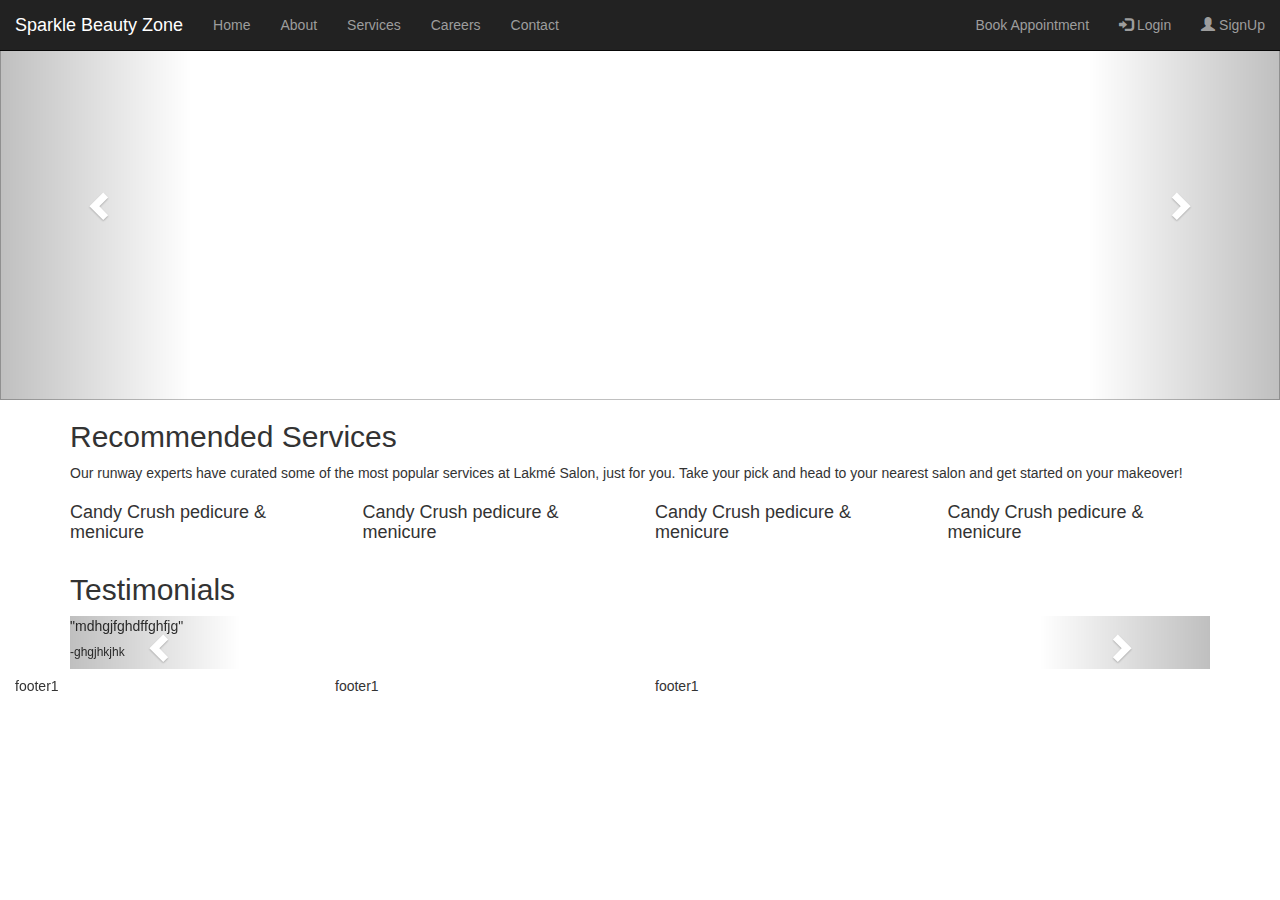
==== Salon/index.html @ af1387ef "added the basic design of homepage" ====
<html>
    <head>
        <title>Sparkel Beauty Zone</title>
        <link rel="stylesheet" href="https://maxcdn.bootstrapcdn.com/bootstrap/3.4.1/css/bootstrap.min.css">
        <script src="https://ajax.googleapis.com/ajax/libs/jquery/3.5.1/jquery.min.js"></script>
        <script src="https://maxcdn.bootstrapcdn.com/bootstrap/3.4.1/js/bootstrap.min.js"></script>
        <link rel="stylesheet" href="index.css"/>
    </head>
    <body>
        <header>
            <nav class="navbar navbar-inverse navbar-fixed-top">
                <div class="container-fluid">
                    <div class="navbar-header">
                        <button type="button" class="navbar-toggle"
                        data-toggle="collapse" data-target="#sal-Nav">
                            <span class="icon-bar"></span>
                            <span class="icon-bar"></span>
                            <span class="icon-bar"></span>
                        </button>
                        <a class="navbar-brand" href="#">
                            Sparkle Beauty Zone
                        </a>
                    </div>
                    <div class="collapse navbar-collapse" id="sal-Nav">
                        <ul class="nav navbar-nav">
                            <li><a href="#">Home</a></li>
                            <li><a href="#">About</a></li>
                            <li><a href="#">Services</a></li>
                            <li><a href="#">Careers</a></li>
                            <li><a href="#">Contact</a></li>
                        </ul>
                        <ul class="nav navbar-nav navbar-right">
                            <li><a href="#">Book Appointment</a></li>
                            <li><a href="#"><span class="glyphicon glyphicon-log-in"></span> Login</a></li>
                            <li><a href="#"><span class="glyphicon glyphicon-user"></span> SignUp</a></li>
                            
                        </ul>
                    </div>
                </div>
            </nav>
            <div id="sal-slider" class="carousel slide" data-ride="carousel">
                <ol class="carousel-indicators">
                    <li data-target="#sal-slider" data-slide-to="0" class="active"></li>
                    <li data-target="#sal-slider" data-slide-to="1"></li>
                    <li data-target="#sal-slider" data-slide-to="2"></li>
                </ol>
                <div class="carousel-inner">
                    <div class="item active" >
                        <img src="https://i.ibb.co/hZj5173/engin-akyurt-g-m8-EDc4-X6-Q-unsplash.jpg" alt="slider-1">
                        <!-- <div class="carousel-caption">
                            <h2>Food</h2>
                        </div> -->
                    </div>
                    <div class="item">
                        <img src="https://i.ibb.co/zJg8kTH/teahub-io-fashion-wallpaper-hd-736214.jpg" alt="slider-2">
                    </div>
                    <div class="item">
                        <img src="https://i.ibb.co/xhNykKN/Wallpaperkiss-1212798.jpg" alt="slider-3">
                    </div>
                </div>

                <a class="left carousel-control" href="#sal-slider" data-slide="prev">
                    <span class="glyphicon glyphicon-chevron-left"></span>
                </a>
                <a class="right carousel-control" href="#sal-slider" data-slide="next">
                    <span class="glyphicon glyphicon-chevron-right"></span>
                </a>
            </div>
        </header>
        <div class="container">
            <h2>Recommended Services</h2>
            <p>Our runway experts have curated some of the most popular services at Lakmé Salon,
            just for you. Take your pick and head to your nearest salon and get started on your makeover!</p>
            <div class="row">
                <div class="col-md-3">
                    <img src=""/>
                    <h4>Candy Crush pedicure & menicure</h4>
                </div>
                <div class="col-md-3">
                    <img src=""/>
                    <h4>Candy Crush pedicure & menicure</h4>
                </div>
                <div class="col-md-3">
                    <img src=""/>
                    <h4>Candy Crush pedicure & menicure</h4>
                </div>
                <div class="col-md-3">
                    <img src=""/>
                    <h4>Candy Crush pedicure & menicure</h4>
                </div>
            </div>
        </div>
        <div class="container">
            <h2>Testimonials</h2>
            <div id="sal-slider1" class="carousel slide" data-ride="carousel">
                <ol class="carousel-indicators">
                    <li data-target="#sal-slider1" data-slide-to="0" class="active"></li>
                    <li data-target="#sal-slider1" data-slide-to="1"></li>
                    <li data-target="#sal-slider1" data-slide-to="2"></li>
                </ol>
                <div class="carousel-inner">
                    <div class="item active" >
                        <p>"mdhgjfghdffghfjg"</p>
                        <h6>-ghgjhkjhk</h6>
                        <!-- <div class="carousel-caption">
                            <h2>Food</h2>
                        </div> -->
                    </div>
                    <div class="item">
                        <p>"mdhgjfghdffghfjg"</p>
                        <h6>-ghgjhkjhk</h6>
                    </div>
                    <div class="item">
                        <p>"mdhgjfghdffghfjg"</p>
                        <h6>-ghgjhkjhk</h6>
                    </div>
                </div>
    
                <a class="left carousel-control" href="#sal-slider" data-slide="prev">
                    <span class="glyphicon glyphicon-chevron-left"></span>
                </a>
                <a class="right carousel-control" href="#sal-slider" data-slide="next">
                    <span class="glyphicon glyphicon-chevron-right"></span>
                </a>
            </div>
        </div>
       
        <footer>
            <div class="container-fluid">
                <div class="row">
                    <div class="col-md-3">
                        <h5>footer1</h5>
                    </div>
                    <div class="col-md-3">
                        <h5>footer1</h5>     
                    </div>
                    <div class="col-md-3">
                        <h5>footer1</h5> 
                    </div>
                </div>
            </div>
        </footer>
    </body>
</html>
---- Salon/index.css ----
.item > img {
    height: 400px !important;
    width:100%
}
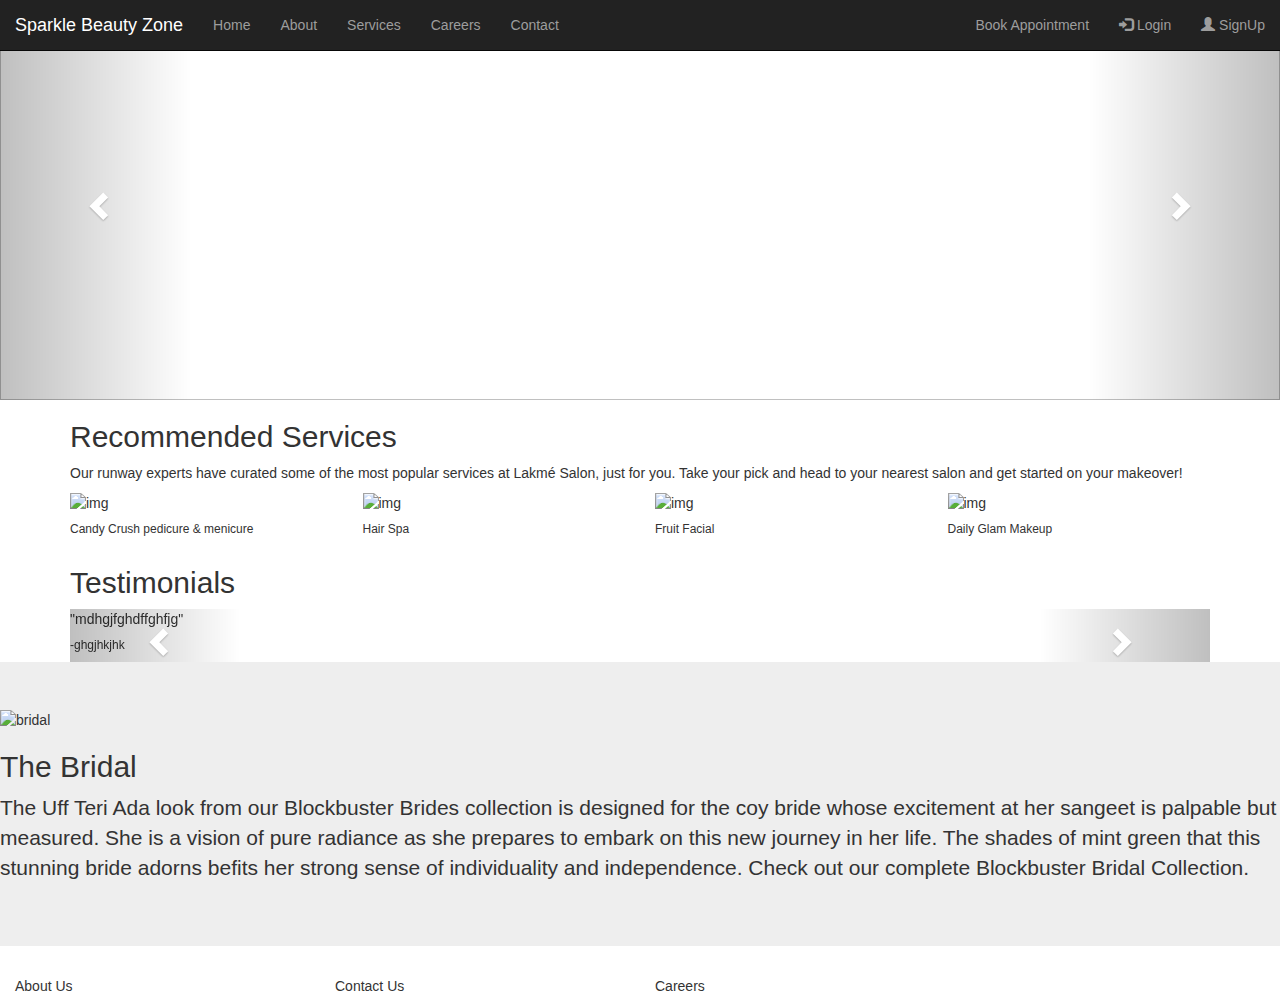
==== commit 1d3ff5dd: "added the bridal look container" ====
--- a/Salon/index.html
+++ b/Salon/index.html
@@ -67,55 +67,55 @@
                 </a>
             </div>
         </header>
-        <div class="container">
+        <div class="r-services">
+          <div class="container">
             <h2>Recommended Services</h2>
             <p>Our runway experts have curated some of the most popular services at Lakmé Salon,
             just for you. Take your pick and head to your nearest salon and get started on your makeover!</p>
             <div class="row">
                 <div class="col-md-3">
-                    <img src=""/>
-                    <h4>Candy Crush pedicure & menicure</h4>
+                    <img src="https://i.ibb.co/WzwJF2c/img.jpg" alt="img">
+                    <span class="r-title"><h6>Candy Crush pedicure & menicure</h6></span>
                 </div>
                 <div class="col-md-3">
-                    <img src=""/>
-                    <h4>Candy Crush pedicure & menicure</h4>
+                    <img src="https://i.ibb.co/WzwJF2c/img.jpg" alt="img">
+                    <span class="r-title"><h6>Hair Spa</h6></span>
                 </div>
                 <div class="col-md-3">
-                    <img src=""/>
-                    <h4>Candy Crush pedicure & menicure</h4>
+                    <img src="https://i.ibb.co/WzwJF2c/img.jpg" alt="img">
+                    <span class="r-title"><h6>Fruit Facial</h6></span>
                 </div>
                 <div class="col-md-3">
-                    <img src=""/>
-                    <h4>Candy Crush pedicure & menicure</h4>
+                    <img src="https://i.ibb.co/WzwJF2c/img.jpg" alt="img">
+                    <span class="r-title"><h6>Daily Glam Makeup</h6></span>
                 </div>
             </div>
         </div>
-        <div class="container">
-            <h2>Testimonials</h2>
-            <div id="sal-slider1" class="carousel slide" data-ride="carousel">
-                <ol class="carousel-indicators">
+    </div>
+    <div class="container">
+        <h2>Testimonials</h2>
+        <div id="sal-slider1" class="carousel slide" data-ride="carousel">
+            <ol class="carousel-indicators">
                     <li data-target="#sal-slider1" data-slide-to="0" class="active"></li>
                     <li data-target="#sal-slider1" data-slide-to="1"></li>
                     <li data-target="#sal-slider1" data-slide-to="2"></li>
-                </ol>
-                <div class="carousel-inner">
-                    <div class="item active" >
+            </ol>
+            <div class="carousel-inner">
+                <div class="item active s-item" >
                         <p>"mdhgjfghdffghfjg"</p>
                         <h6>-ghgjhkjhk</h6>
                         <!-- <div class="carousel-caption">
                             <h2>Food</h2>
                         </div> -->
-                    </div>
-                    <div class="item">
+                 </div>
+                <div class="item s-item"">
                         <p>"mdhgjfghdffghfjg"</p>
                         <h6>-ghgjhkjhk</h6>
-                    </div>
-                    <div class="item">
+                </div>
+                <div class="item s-item"">
                         <p>"mdhgjfghdffghfjg"</p>
                         <h6>-ghgjhkjhk</h6>
-                    </div>
-                </div>
-    
+                 </div>
                 <a class="left carousel-control" href="#sal-slider" data-slide="prev">
                     <span class="glyphicon glyphicon-chevron-left"></span>
                 </a>
@@ -124,21 +124,30 @@
                 </a>
             </div>
         </div>
-       
-        <footer>
-            <div class="container-fluid">
-                <div class="row">
-                    <div class="col-md-3">
-                        <h5>footer1</h5>
-                    </div>
-                    <div class="col-md-3">
-                        <h5>footer1</h5>     
-                    </div>
-                    <div class="col-md-3">
-                        <h5>footer1</h5> 
-                    </div>
+    </div>
+    <div class="jumbotron b-info">
+        <img src="https://i.ibb.co/86nHqyh/bridal.jpg" alt="bridal">
+        <h2>The Bridal</h2>
+        <p>The Uff Teri Ada look from our Blockbuster Brides collection is designed for the coy bride whose excitement at her sangeet is palpable but measured. She is a vision of pure radiance as she prepares to embark on this new journey in her life. 
+
+            The shades of mint green that this stunning bride adorns befits her strong sense of individuality and independence.
+            
+            Check out our complete Blockbuster Bridal Collection. </p>
+    </div>
+    <footer class="footer">
+        <div class="container-fluid">
+            <div class="row">
+                <div class="col-md-3">
+                    About Us
+                </div>
+                <div class="col-md-3">
+                    Contact Us
+                </div>
+                <div class="col-md-3">
+                    Careers
                 </div>
             </div>
-        </footer>
+        </div> 
+    </footer>
     </body>
 </html>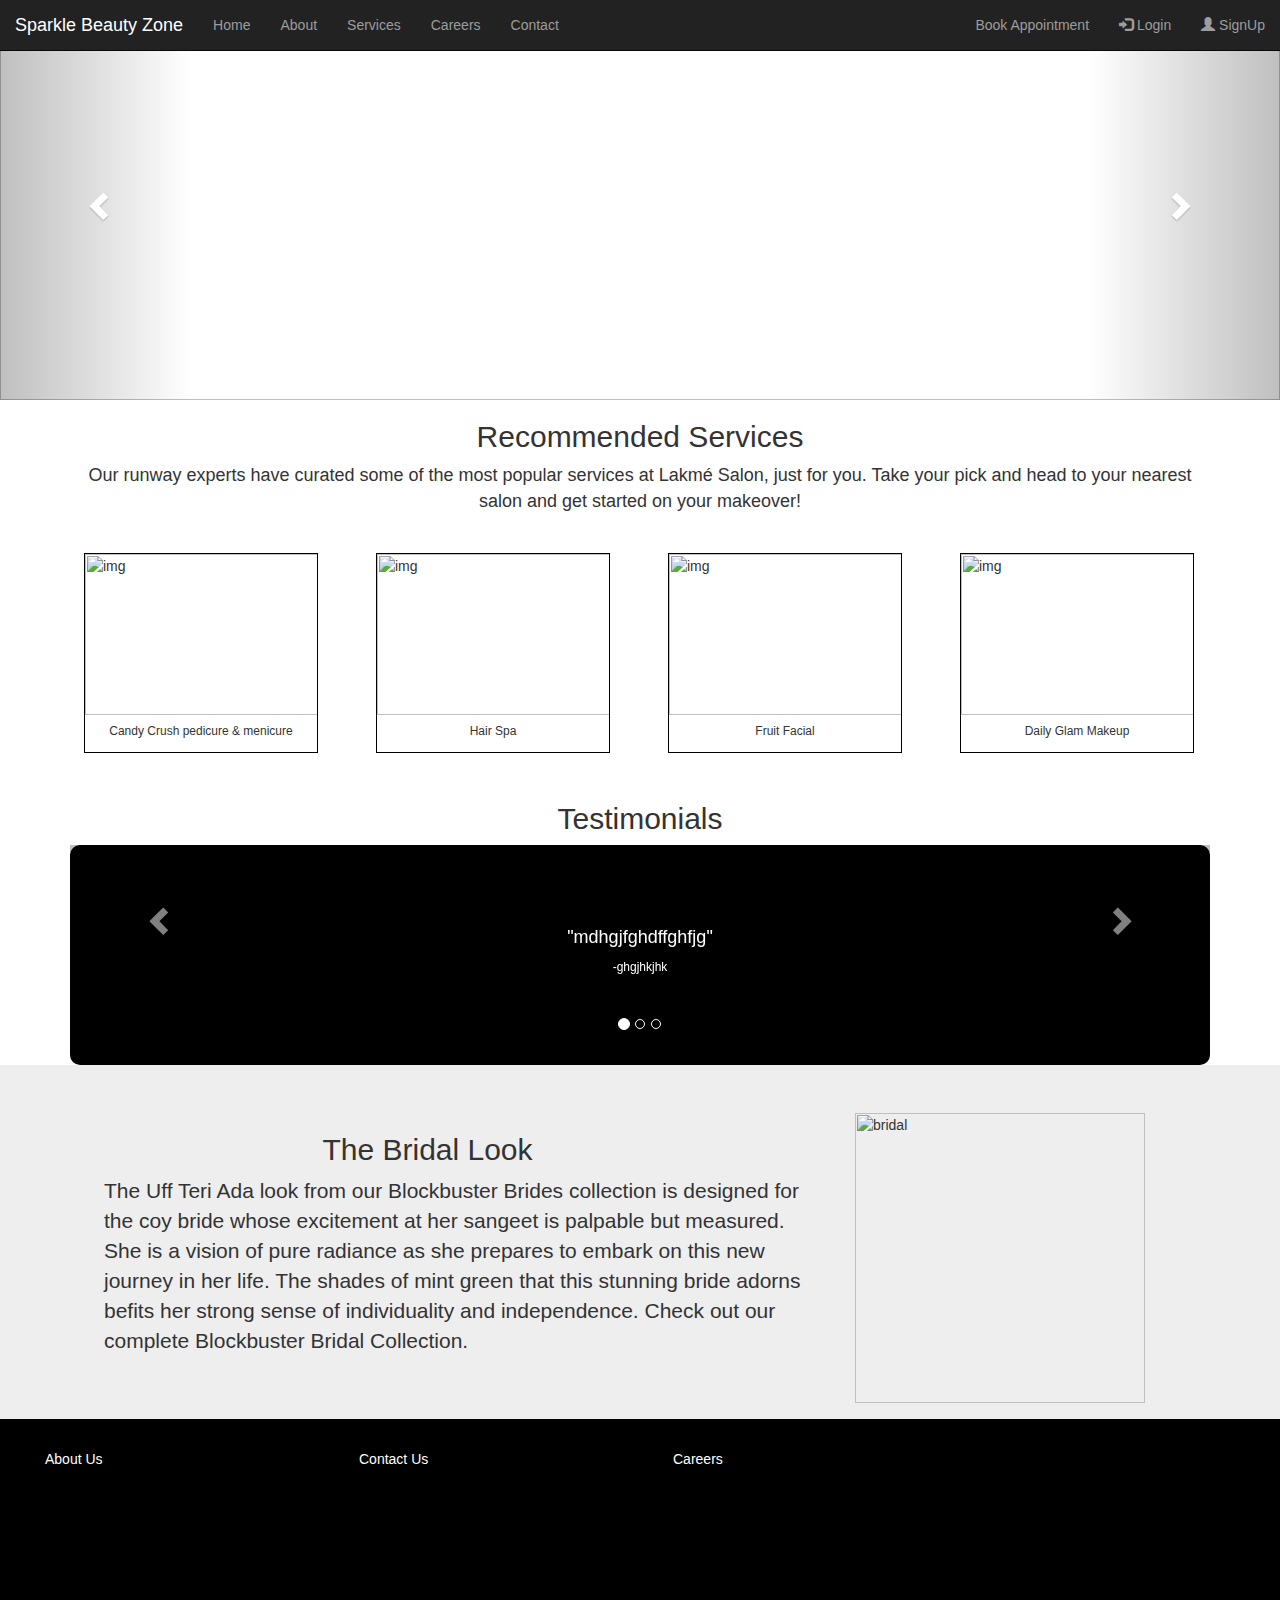
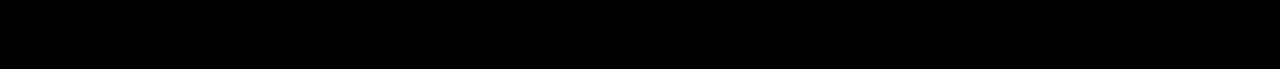
==== commit 6b958dcf: "updated" ====
--- a/Salon/index.html
+++ b/Salon/index.html
@@ -127,7 +127,7 @@
     </div>
     <div class="jumbotron b-info">
         <img src="https://i.ibb.co/86nHqyh/bridal.jpg" alt="bridal">
-        <h2>The Bridal</h2>
+        <h2>The Bridal Look</h2>
         <p>The Uff Teri Ada look from our Blockbuster Brides collection is designed for the coy bride whose excitement at her sangeet is palpable but measured. She is a vision of pure radiance as she prepares to embark on this new journey in her life. 
 
             The shades of mint green that this stunning bride adorns befits her strong sense of individuality and independence.
--- a/Salon/index.css
+++ b/Salon/index.css
@@ -1,4 +1,62 @@
+/* .navbar{
+    background-color: rgb(247, 195, 175);
+}
+.r-services{
+    background-color: rgb(242, 215, 190);
+} */
+
 .item > img {
     height: 400px !important;
     width:100%
-}+}
+
+h2{
+    text-align: center;      
+}
+p{
+    font-size: 18px;
+    text-align: center;  
+}
+h6{
+    text-align: center;
+}
+.col-md-3{
+    border:1px solid black;
+    width:20%;
+    height:200px;
+    margin:29px;
+}
+
+.col-md-3 > img{
+    width: 115%;
+    height: 161px;
+    margin-left: -15px;
+}
+#sal-slider1{
+    height:220px;
+    background-color: black;
+    color:white;
+    border-radius:10px;
+}
+.s-item{
+    margin-top: 80px;
+}
+.b-info > img{
+    height: 290px;
+    float: right;
+    margin-right:135px;
+}
+.b-info > p{
+    text-align: left;
+    margin-left:104px;
+    width: 55%;
+}
+.footer{
+    height:250px;
+    margin-top:-30px;
+    background-color:black;
+    color: white;
+}
+/* .r-title > h6{
+    text-align: center;
+} */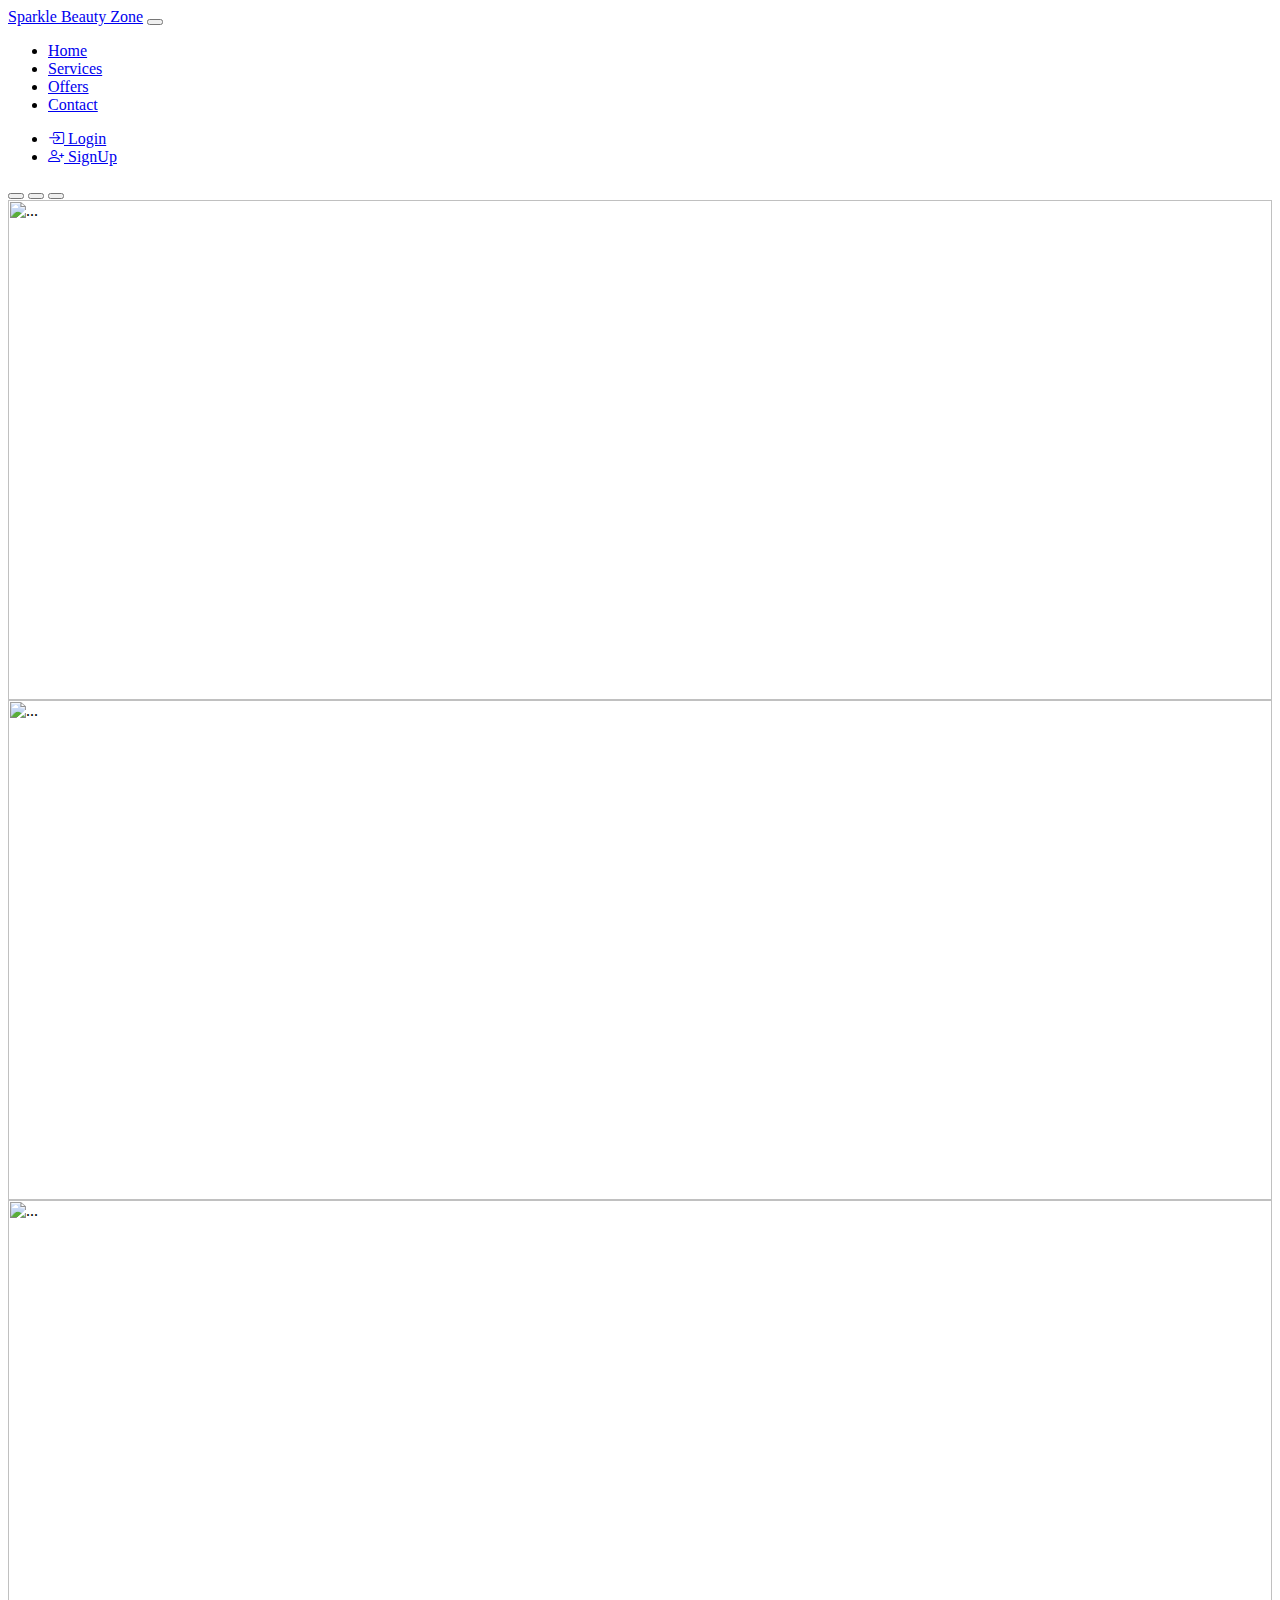
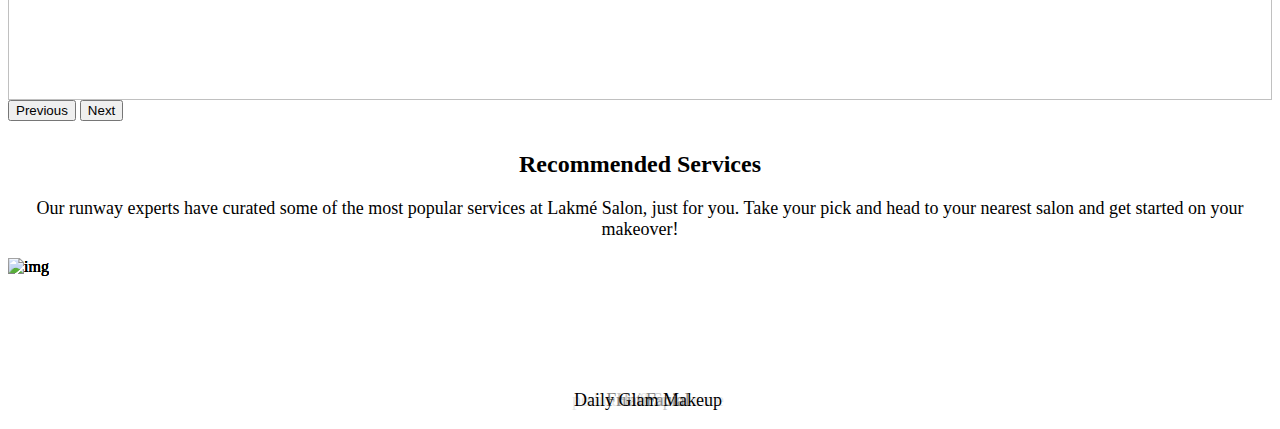
==== commit ab6d3a55: "added the css" ====
--- a/Salon/index.html
+++ b/Salon/index.html
@@ -1,98 +1,110 @@
 <html>
     <head>
         <title>Sparkel Beauty Zone</title>
-        <link rel="stylesheet" href="https://maxcdn.bootstrapcdn.com/bootstrap/3.4.1/css/bootstrap.min.css">
-        <script src="https://ajax.googleapis.com/ajax/libs/jquery/3.5.1/jquery.min.js"></script>
-        <script src="https://maxcdn.bootstrapcdn.com/bootstrap/3.4.1/js/bootstrap.min.js"></script>
+        <link href="https://cdn.jsdelivr.net/npm/bootstrap@5.1.3/dist/css/bootstrap.min.css" rel="stylesheet" integrity="sha384-1BmE4kWBq78iYhFldvKuhfTAU6auU8tT94WrHftjDbrCEXSU1oBoqyl2QvZ6jIW3" crossorigin="anonymous">
+        <script src="https://cdn.jsdelivr.net/npm/bootstrap@5.1.3/dist/js/bootstrap.bundle.min.js" integrity="sha384-ka7Sk0Gln4gmtz2MlQnikT1wXgYsOg+OMhuP+IlRH9sENBO0LRn5q+8nbTov4+1p" crossorigin="anonymous"></script>
+        <link rel="stylesheet" href="https://cdn.jsdelivr.net/npm/bootstrap-icons@1.8.1/font/bootstrap-icons.css">
         <link rel="stylesheet" href="index.css"/>
     </head>
     <body>
         <header>
-            <nav class="navbar navbar-inverse navbar-fixed-top">
+            <nav class="navbar navbar-expand-lg fixed-top">
                 <div class="container-fluid">
-                    <div class="navbar-header">
-                        <button type="button" class="navbar-toggle"
-                        data-toggle="collapse" data-target="#sal-Nav">
-                            <span class="icon-bar"></span>
-                            <span class="icon-bar"></span>
-                            <span class="icon-bar"></span>
-                        </button>
-                        <a class="navbar-brand" href="#">
-                            Sparkle Beauty Zone
-                        </a>
-                    </div>
-                    <div class="collapse navbar-collapse" id="sal-Nav">
-                        <ul class="nav navbar-nav">
-                            <li><a href="#">Home</a></li>
-                            <li><a href="#">About</a></li>
-                            <li><a href="#">Services</a></li>
-                            <li><a href="#">Careers</a></li>
-                            <li><a href="#">Contact</a></li>
-                        </ul>
-                        <ul class="nav navbar-nav navbar-right">
-                            <li><a href="#">Book Appointment</a></li>
-                            <li><a href="#"><span class="glyphicon glyphicon-log-in"></span> Login</a></li>
-                            <li><a href="#"><span class="glyphicon glyphicon-user"></span> SignUp</a></li>
-                            
-                        </ul>
-                    </div>
+                  <a class="navbar-brand" href="#">Sparkle Beauty Zone</a>
+                  <button class="navbar-toggler" type="button" data-bs-toggle="collapse" data-bs-target="#navbarSupportedContent" aria-controls="navbarSupportedContent" aria-expanded="false" aria-label="Toggle navigation">
+                    <span class="navbar-toggler-icon"></span>
+                  </button>
+                  <div class="collapse navbar-collapse" id="navbarNavDropdown">
+                    <ul class="navbar-nav">
+                      <li class="nav-item">
+                        <a class="nav-link active" aria-current="page" href="#">Home</a>
+                      </li>
+                      <li class="nav-item">
+                        <a class="nav-link" href="#">Services</a>
+                      </li>
+                      <li class="nav-item">
+                        <a class="nav-link" href="#">Offers</a>
+                      </li>
+                      <li class="nav-item">
+                        <a class="nav-link" href="#">Contact</a>
+                      </li>
+                    </ul>
+                  </div>
+                  <ul class="d-flex">
+                      <!-- <li>Book an appointment</li> -->
+                    <li><a href="#"><i class="bi bi-box-arrow-in-right"></i> Login</a></li>
+                    <li><a href="#"><i class="bi bi-person-plus"></i> SignUp</a></li>
+                  </ul>
                 </div>
-            </nav>
-            <div id="sal-slider" class="carousel slide" data-ride="carousel">
-                <ol class="carousel-indicators">
-                    <li data-target="#sal-slider" data-slide-to="0" class="active"></li>
-                    <li data-target="#sal-slider" data-slide-to="1"></li>
-                    <li data-target="#sal-slider" data-slide-to="2"></li>
-                </ol>
+              </nav>
+              <div id="carouselExampleDark" class="carousel carousel-dark slide" data-bs-ride="carousel">
+                <div class="carousel-indicators">
+                  <button type="button" data-bs-target="#carouselExampleDark" data-bs-slide-to="0" class="active" aria-current="true" aria-label="Slide 1"></button>
+                  <button type="button" data-bs-target="#carouselExampleDark" data-bs-slide-to="1" aria-label="Slide 2"></button>
+                  <button type="button" data-bs-target="#carouselExampleDark" data-bs-slide-to="2" aria-label="Slide 3"></button>
+                </div>
                 <div class="carousel-inner">
-                    <div class="item active" >
-                        <img src="https://i.ibb.co/hZj5173/engin-akyurt-g-m8-EDc4-X6-Q-unsplash.jpg" alt="slider-1">
-                        <!-- <div class="carousel-caption">
-                            <h2>Food</h2>
-                        </div> -->
-                    </div>
-                    <div class="item">
-                        <img src="https://i.ibb.co/zJg8kTH/teahub-io-fashion-wallpaper-hd-736214.jpg" alt="slider-2">
-                    </div>
-                    <div class="item">
-                        <img src="https://i.ibb.co/xhNykKN/Wallpaperkiss-1212798.jpg" alt="slider-3">
-                    </div>
+                  <div class="carousel-item active" data-bs-interval="10000">
+                    <img src="https://i.ibb.co/hZj5173/engin-akyurt-g-m8-EDc4-X6-Q-unsplash.jpg" class="item" alt="...">
+                  </div>
+                  <div class="carousel-item"  data-bs-interval="2000">
+                    <img src="https://i.ibb.co/zJg8kTH/teahub-io-fashion-wallpaper-hd-736214.jpg" class="item" alt="...">
+                  </div>
+                  <div class="carousel-item">
+                    <img src="https://i.ibb.co/xhNykKN/Wallpaperkiss-1212798.jpg" class="item" alt="...">
+                  </div>
                 </div>
-
-                <a class="left carousel-control" href="#sal-slider" data-slide="prev">
-                    <span class="glyphicon glyphicon-chevron-left"></span>
-                </a>
-                <a class="right carousel-control" href="#sal-slider" data-slide="next">
-                    <span class="glyphicon glyphicon-chevron-right"></span>
-                </a>
-            </div>
+                <button class="carousel-control-prev" type="button" data-bs-target="#carouselExampleDark" data-bs-slide="prev">
+                  <span class="carousel-control-prev-icon" aria-hidden="true"></span>
+                  <span class="visually-hidden">Previous</span>
+                </button>
+                <button class="carousel-control-next" type="button" data-bs-target="#carouselExampleDark" data-bs-slide="next">
+                  <span class="carousel-control-next-icon" aria-hidden="true"></span>
+                  <span class="visually-hidden">Next</span>
+                </button>
+              </div>
         </header>
-        <div class="r-services">
+        
           <div class="container">
             <h2>Recommended Services</h2>
             <p>Our runway experts have curated some of the most popular services at Lakmé Salon,
             just for you. Take your pick and head to your nearest salon and get started on your makeover!</p>
             <div class="row">
                 <div class="col-md-3">
-                    <img src="https://i.ibb.co/WzwJF2c/img.jpg" alt="img">
-                    <span class="r-title"><h6>Candy Crush pedicure & menicure</h6></span>
+                  <div class="card" >
+                    <img src="https://i.ibb.co/WzwJF2c/img.jpg" alt="img"class="card-img-top r-serv"/>
+                    <div class="card-body r-servtext">
+                      <p class="card-text">pedicure & menicure</p>
+                    </div>
+                  </div>
+                </div> 
+                <div class="col-md-3">
+                  <div class="card" >
+                    <img src="https://i.ibb.co/WzwJF2c/img.jpg" alt="img"class="card-img-top r-serv"/>
+                    <div class="card-body r-servtext">
+                      <p class="card-text">Hair Spa</p>
+                    </div>
+                  </div>
                 </div>
                 <div class="col-md-3">
-                    <img src="https://i.ibb.co/WzwJF2c/img.jpg" alt="img">
-                    <span class="r-title"><h6>Hair Spa</h6></span>
+                  <div class="card" >
+                    <img src="https://i.ibb.co/WzwJF2c/img.jpg" alt="img" class="card-img-top r-serv"/>
+                    <div class="card-body r-servtext">
+                      <p class="card-text">Fruit Facial</p>
+                    </div>
+                  </div>
                 </div>
                 <div class="col-md-3">
-                    <img src="https://i.ibb.co/WzwJF2c/img.jpg" alt="img">
-                    <span class="r-title"><h6>Fruit Facial</h6></span>
-                </div>
-                <div class="col-md-3">
-                    <img src="https://i.ibb.co/WzwJF2c/img.jpg" alt="img">
-                    <span class="r-title"><h6>Daily Glam Makeup</h6></span>
+                  <div class="card" >
+                    <img src="https://i.ibb.co/WzwJF2c/img.jpg" alt="img" class="card-img-top r-serv" />
+                    <div class="card-body r-servtext">
+                      <p class="card-text">Daily Glam Makeup</p>
+                    </div>
+                  </div>
                 </div>
             </div>
-        </div>
     </div>
-    <div class="container">
+    <!-- <div class="container">
         <h2>Testimonials</h2>
         <div id="sal-slider1" class="carousel slide" data-ride="carousel">
             <ol class="carousel-indicators">
@@ -104,9 +116,9 @@
                 <div class="item active s-item" >
                         <p>"mdhgjfghdffghfjg"</p>
                         <h6>-ghgjhkjhk</h6>
-                        <!-- <div class="carousel-caption">
+                        <div class="carousel-caption">
                             <h2>Food</h2>
-                        </div> -->
+                        </div>
                  </div>
                 <div class="item s-item"">
                         <p>"mdhgjfghdffghfjg"</p>
@@ -133,8 +145,8 @@
             The shades of mint green that this stunning bride adorns befits her strong sense of individuality and independence.
             
             Check out our complete Blockbuster Bridal Collection. </p>
-    </div>
-    <footer class="footer">
+    </div> -->
+    <!-- <footer class="footer">
         <div class="container-fluid">
             <div class="row">
                 <div class="col-md-3">
@@ -148,6 +160,6 @@
                 </div>
             </div>
         </div> 
-    </footer>
+    </footer> -->
     </body>
 </html>--- a/Salon/index.css
+++ b/Salon/index.css
@@ -5,13 +5,14 @@
     background-color: rgb(242, 215, 190);
 } */
 
-.item > img {
-    height: 400px !important;
+.item  {
+    height: 500px !important;
     width:100%
 }
 
 h2{
-    text-align: center;      
+    text-align: center;
+    margin-top: 30px;      
 }
 p{
     font-size: 18px;
@@ -20,18 +21,28 @@
 h6{
     text-align: center;
 }
-.col-md-3{
+.r-serv{
+    position:absolute;
+}
+.r-servtext{
+    width: 100%;
+    text-align: center;
+    position: absolute;
+    margin-top: 114px;
+    background-color:#ffffff87;
+}
+/* .col-md-3{
     border:1px solid black;
-    width:20%;
     height:200px;
     margin:29px;
+    width:20%;
 }
 
 .col-md-3 > img{
     width: 115%;
     height: 161px;
     margin-left: -15px;
-}
+} */
 #sal-slider1{
     height:220px;
     background-color: black;
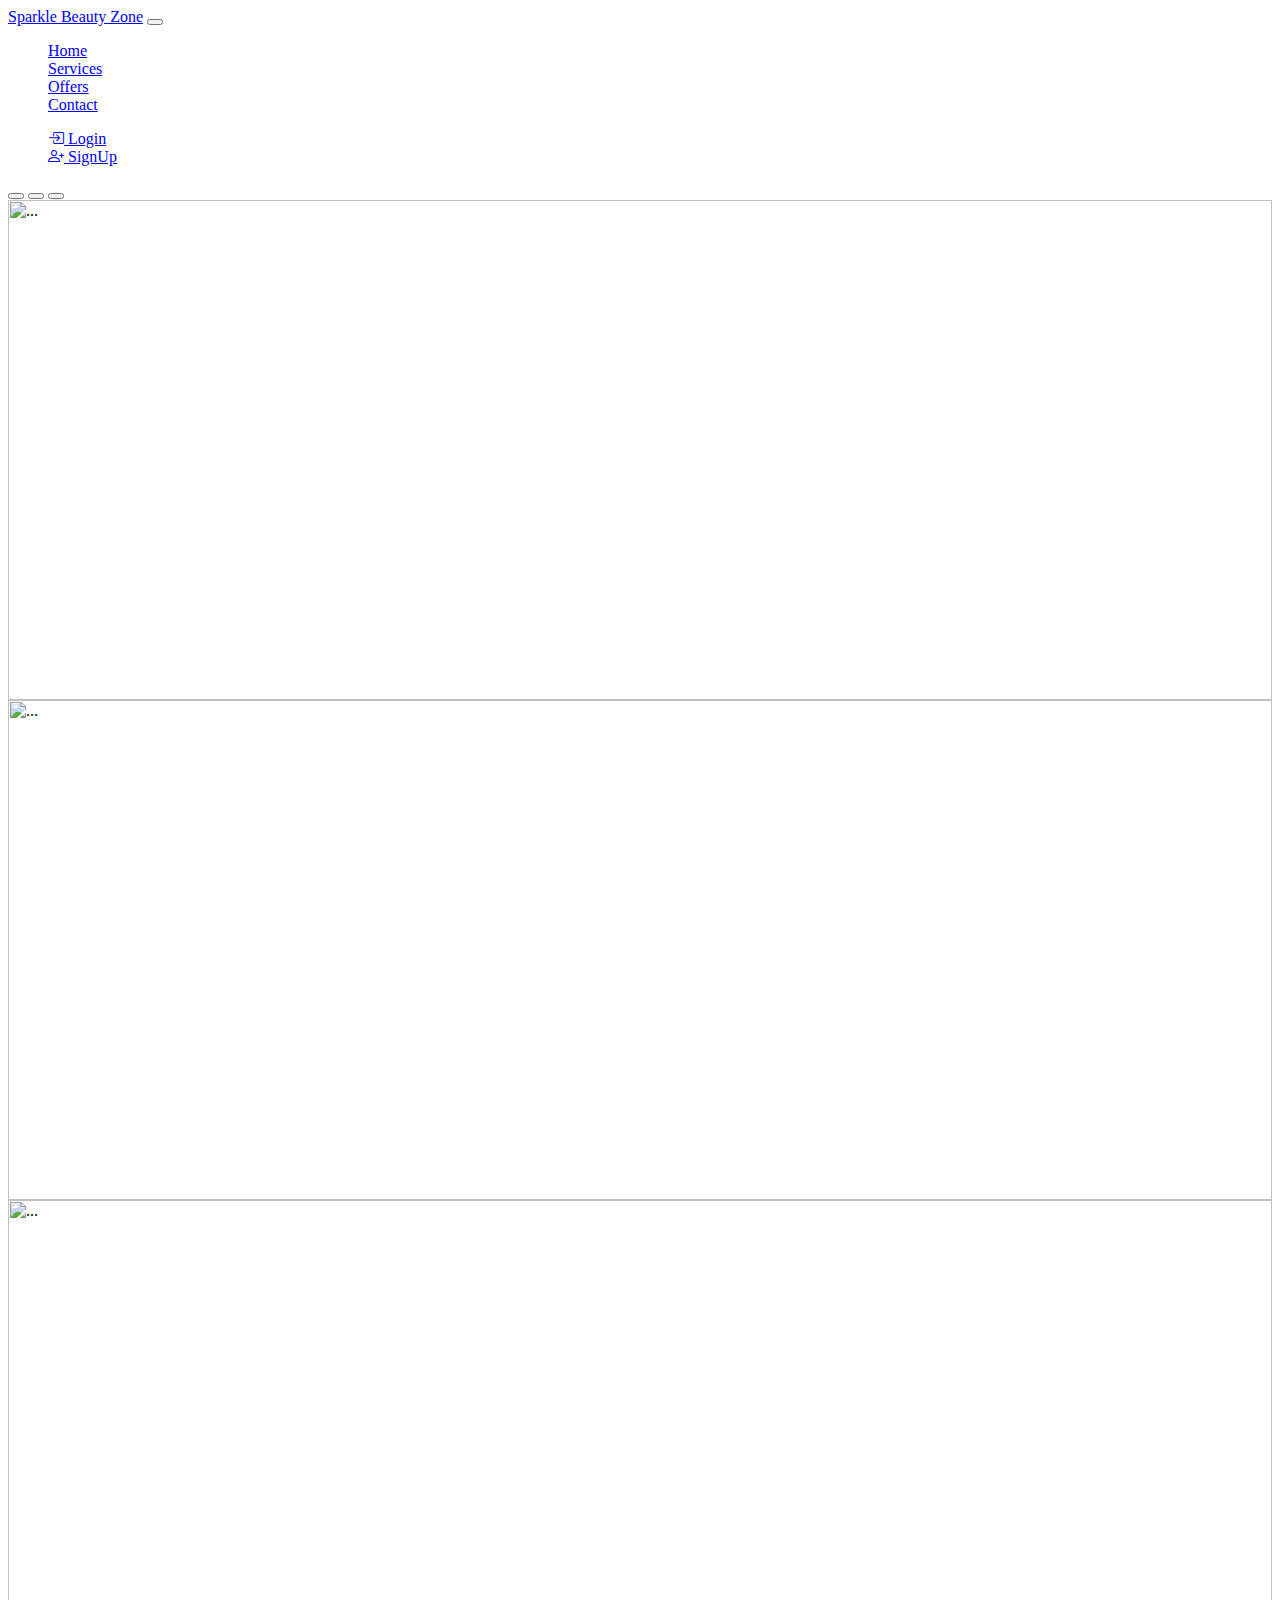
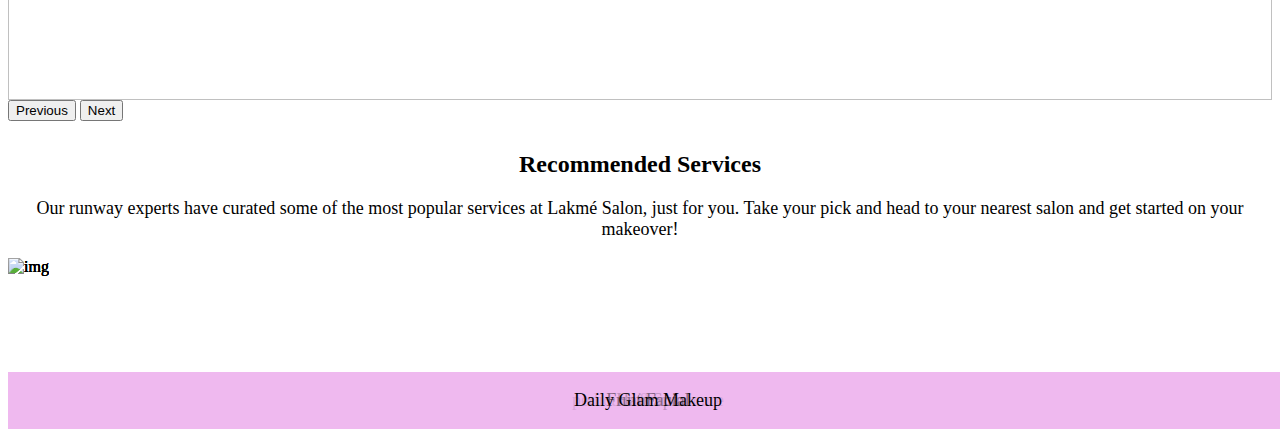
==== commit f4548ae1: "added the light dark mode" ====
--- a/Salon/index.html
+++ b/Salon/index.html
@@ -5,6 +5,7 @@
         <script src="https://cdn.jsdelivr.net/npm/bootstrap@5.1.3/dist/js/bootstrap.bundle.min.js" integrity="sha384-ka7Sk0Gln4gmtz2MlQnikT1wXgYsOg+OMhuP+IlRH9sENBO0LRn5q+8nbTov4+1p" crossorigin="anonymous"></script>
         <link rel="stylesheet" href="https://cdn.jsdelivr.net/npm/bootstrap-icons@1.8.1/font/bootstrap-icons.css">
         <link rel="stylesheet" href="index.css"/>
+        <script src="./index.js"></script>
     </head>
     <body>
         <header>
@@ -34,9 +35,10 @@
                       <!-- <li>Book an appointment</li> -->
                     <li><a href="#"><i class="bi bi-box-arrow-in-right"></i> Login</a></li>
                     <li><a href="#"><i class="bi bi-person-plus"></i> SignUp</a></li>
+                    <li><button class="btn btn-outline-light btn-rounded mode" onclick="changeMode()">SwitchMode</button></li>
                   </ul>
-                </div>
-              </nav>
+                 </div>
+                </nav>
               <div id="carouselExampleDark" class="carousel carousel-dark slide" data-bs-ride="carousel">
                 <div class="carousel-indicators">
                   <button type="button" data-bs-target="#carouselExampleDark" data-bs-slide-to="0" class="active" aria-current="true" aria-label="Slide 1"></button>
--- a/Salon/index.css
+++ b/Salon/index.css
@@ -4,7 +4,14 @@
 .r-services{
     background-color: rgb(242, 215, 190);
 } */
-
+body{
+    background-color: white;
+    color:black;
+}
+.dark{
+    background-color: black;
+    color:white;
+}
 .item  {
     height: 500px !important;
     width:100%
@@ -21,6 +28,15 @@
 h6{
     text-align: center;
 }
+ul li{
+    list-style: none;
+    padding-right: 14px;
+}
+.mode{
+    margin-left: -144px;
+    position: absolute;
+    margin-top: 36px;
+}
 .r-serv{
     position:absolute;
 }
@@ -29,7 +45,7 @@
     text-align: center;
     position: absolute;
     margin-top: 114px;
-    background-color:#ffffff87;
+    background-color:#efb7ef8c;
 }
 /* .col-md-3{
     border:1px solid black;
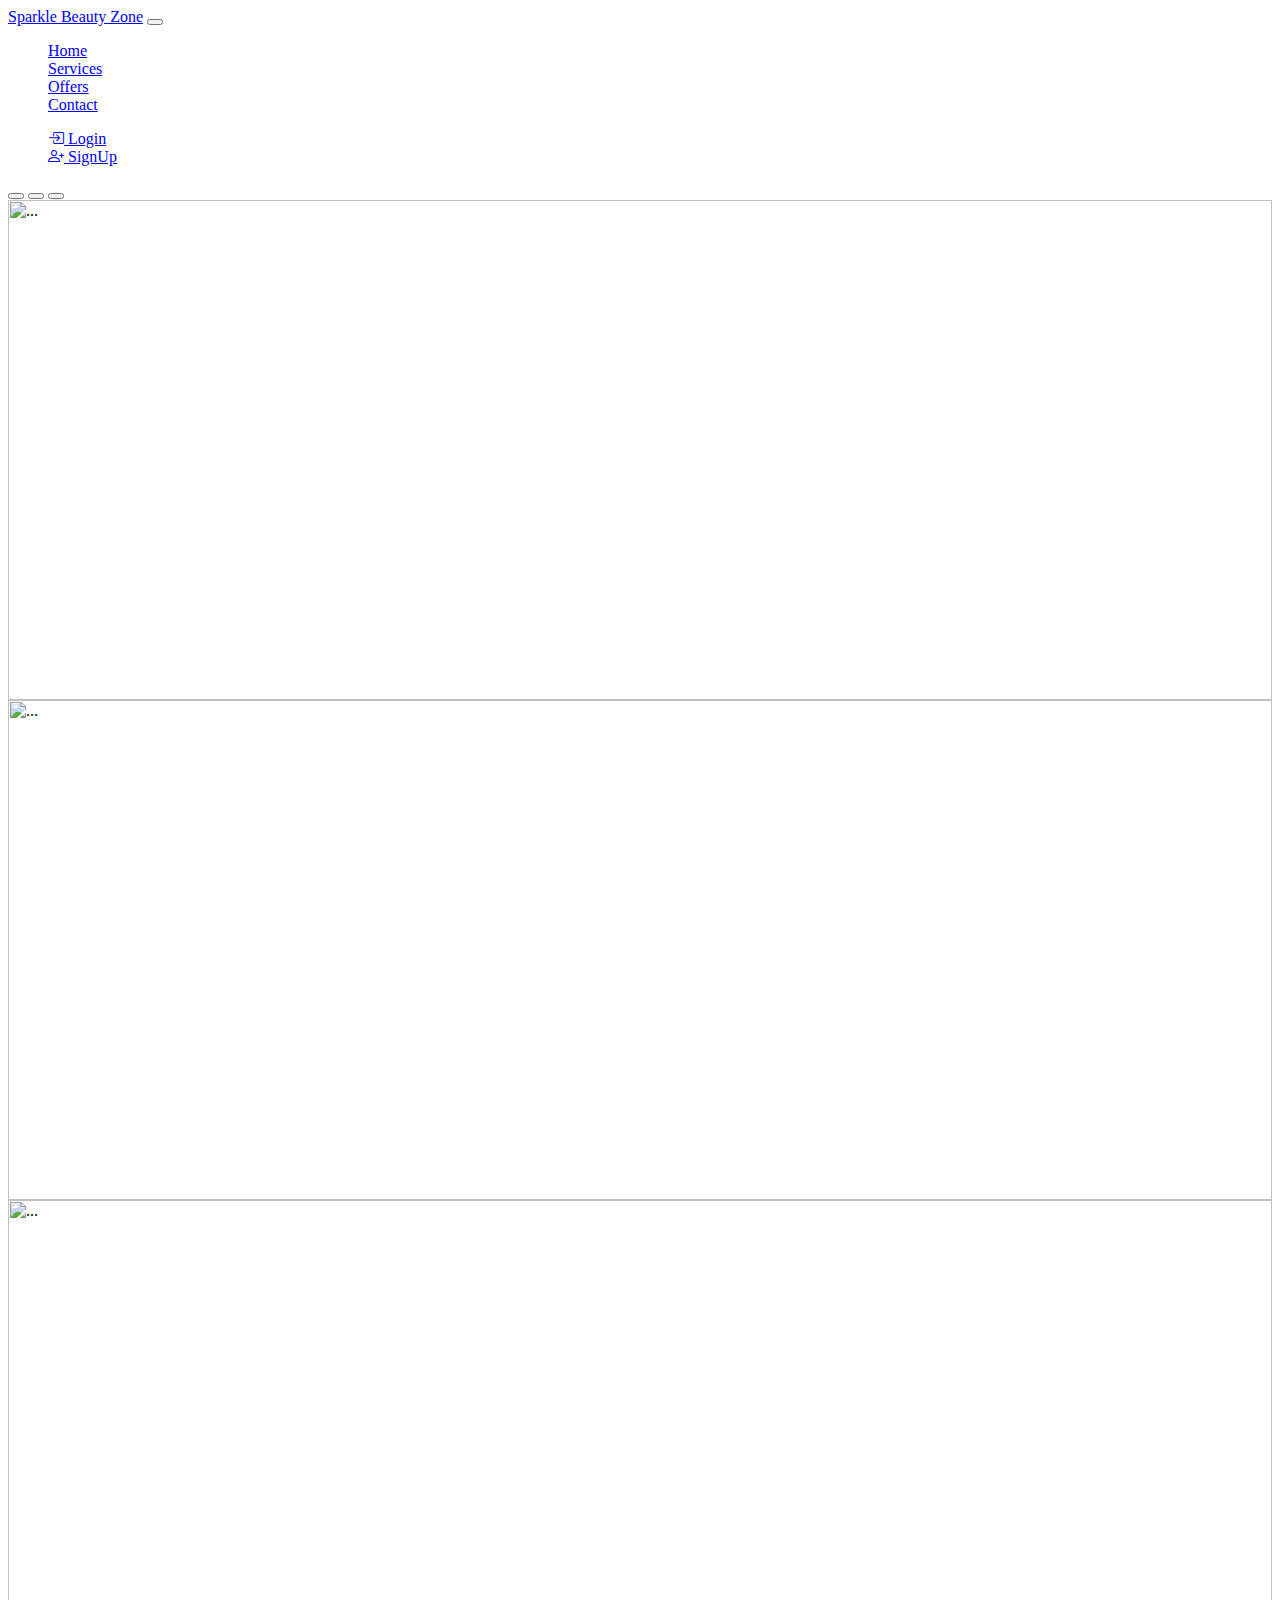
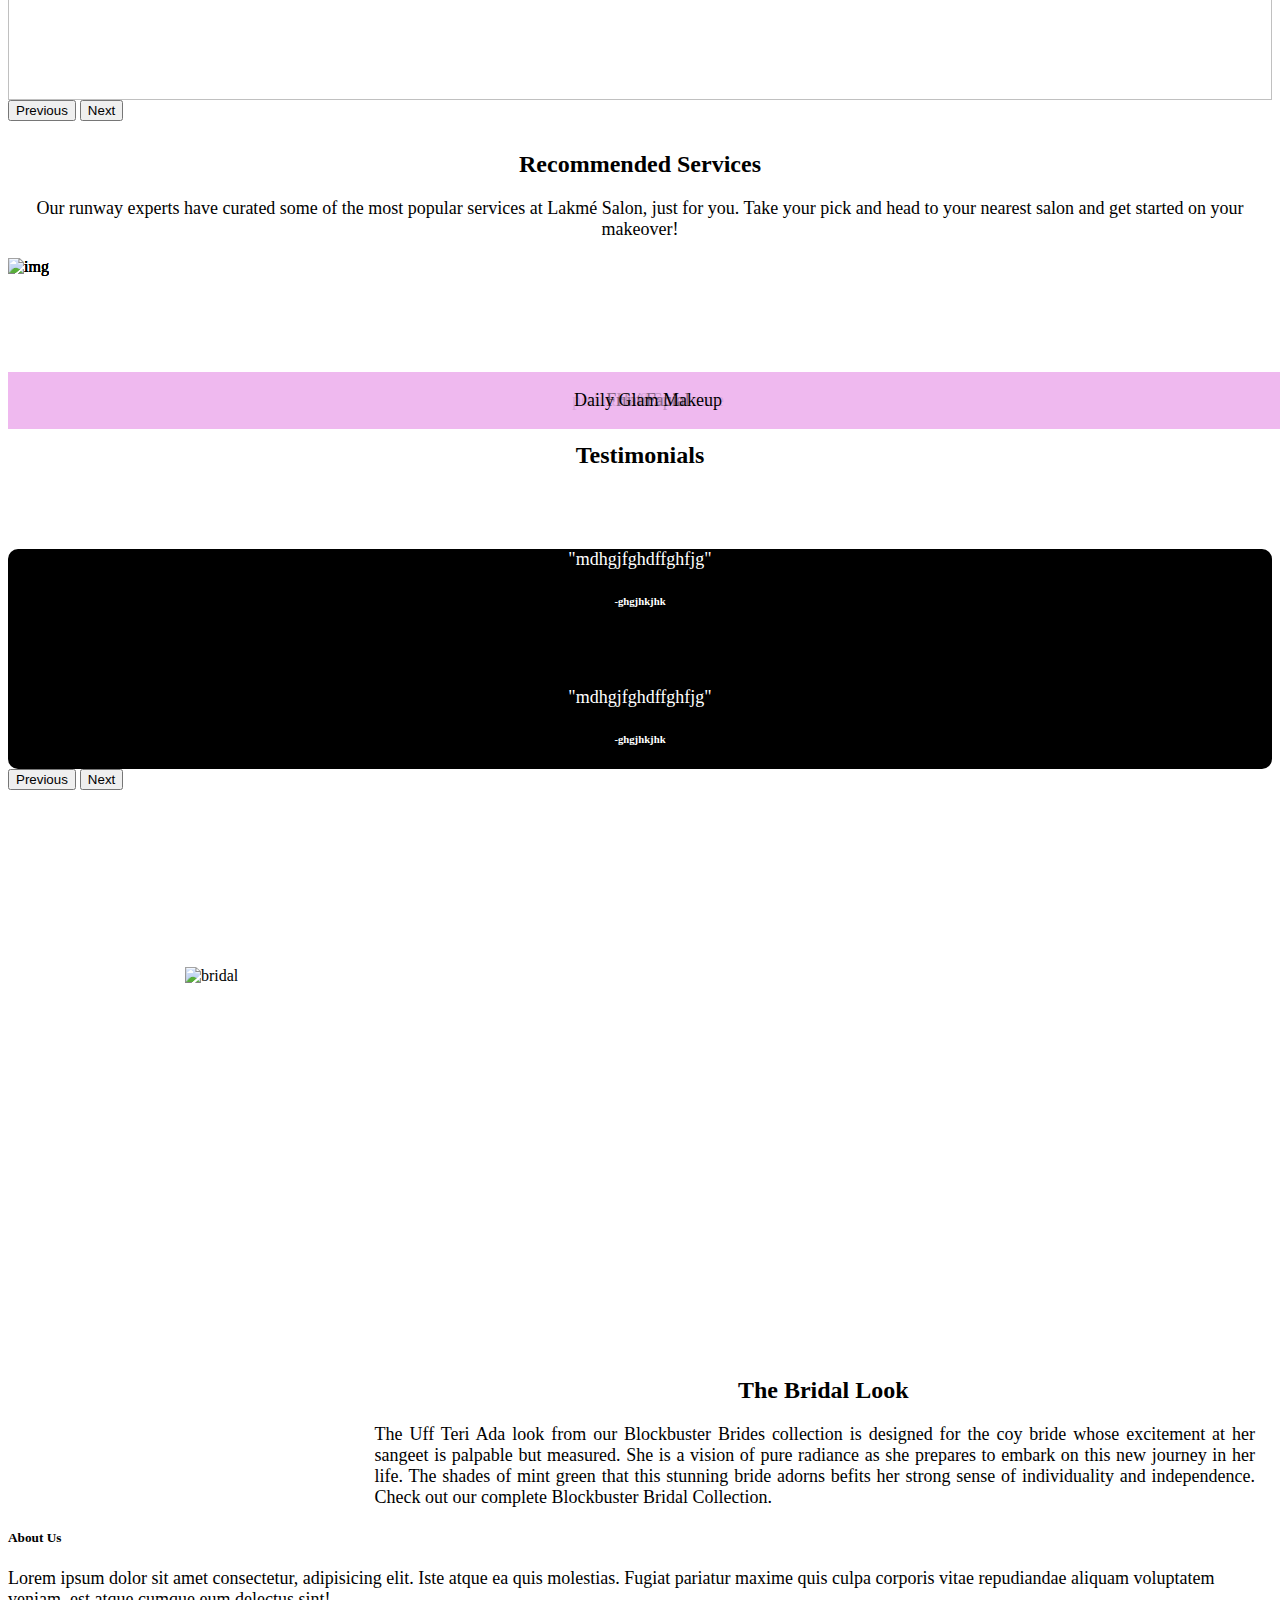
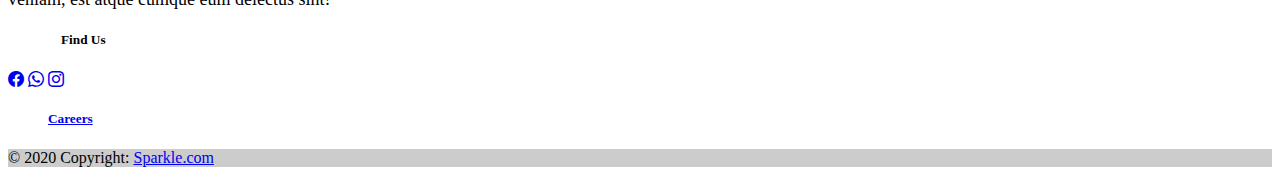
==== commit 8a71bbae: "added the dark light mode" ====
--- a/Salon/index.html
+++ b/Salon/index.html
@@ -67,11 +67,11 @@
               </div>
         </header>
         
-          <div class="container">
+        <div class="container">
             <h2>Recommended Services</h2>
             <p>Our runway experts have curated some of the most popular services at Lakmé Salon,
             just for you. Take your pick and head to your nearest salon and get started on your makeover!</p>
-            <div class="row">
+          <div class="row">
                 <div class="col-md-3">
                   <div class="card" >
                     <img src="https://i.ibb.co/WzwJF2c/img.jpg" alt="img"class="card-img-top r-serv"/>
@@ -105,63 +105,139 @@
                   </div>
                 </div>
             </div>
-    </div>
-    <!-- <div class="container">
+        </div>
+       <div class="container-fluid testimonial">
         <h2>Testimonials</h2>
-        <div id="sal-slider1" class="carousel slide" data-ride="carousel">
-            <ol class="carousel-indicators">
-                    <li data-target="#sal-slider1" data-slide-to="0" class="active"></li>
-                    <li data-target="#sal-slider1" data-slide-to="1"></li>
-                    <li data-target="#sal-slider1" data-slide-to="2"></li>
-            </ol>
-            <div class="carousel-inner">
-                <div class="item active s-item" >
-                        <p>"mdhgjfghdffghfjg"</p>
-                        <h6>-ghgjhkjhk</h6>
-                        <div class="carousel-caption">
-                            <h2>Food</h2>
-                        </div>
-                 </div>
-                <div class="item s-item"">
-                        <p>"mdhgjfghdffghfjg"</p>
-                        <h6>-ghgjhkjhk</h6>
-                </div>
-                <div class="item s-item"">
-                        <p>"mdhgjfghdffghfjg"</p>
-                        <h6>-ghgjhkjhk</h6>
-                 </div>
-                <a class="left carousel-control" href="#sal-slider" data-slide="prev">
-                    <span class="glyphicon glyphicon-chevron-left"></span>
-                </a>
-                <a class="right carousel-control" href="#sal-slider" data-slide="next">
-                    <span class="glyphicon glyphicon-chevron-right"></span>
-                </a>
-            </div>
+        <div id="carouselExampleControls" class="carousel slide" data-bs-ride="carousel">
+          <div class="carousel-inner sal-slider1">
+            <div class="carousel-item active s-item">
+              <p>"mdhgjfghdffghfjg"</p>
+              <h6>-ghgjhkjhk</h6>
+            </div>
+            <div class="carousel-item s-item">
+              <p>"mdhgjfghdffghfjg"</p>
+              <h6>-ghgjhkjhk</h6>
+            </div>
+            <div class="carousel-item s-item">
+              <p>"mdhgjfghdffghfjg"</p>
+              <h6>-ghgjhkjhk</h6>
+            </div>
+          </div>
+          <button class="carousel-control-prev" type="button" data-bs-target="#carouselExampleControls" data-bs-slide="prev">
+            <span class="carousel-control-prev-icon" aria-hidden="true"></span>
+            <span class="visually-hidden">Previous</span>
+          </button>
+          <button class="carousel-control-next" type="button" data-bs-target="#carouselExampleControls" data-bs-slide="next">
+            <span class="carousel-control-next-icon" aria-hidden="true"></span>
+            <span class="visually-hidden">Next</span>
+          </button>
         </div>
-    </div>
-    <div class="jumbotron b-info">
-        <img src="https://i.ibb.co/86nHqyh/bridal.jpg" alt="bridal">
-        <h2>The Bridal Look</h2>
-        <p>The Uff Teri Ada look from our Blockbuster Brides collection is designed for the coy bride whose excitement at her sangeet is palpable but measured. She is a vision of pure radiance as she prepares to embark on this new journey in her life. 
+       </div>
+       <div class="card mb-3">
+        <div class="row g-0">
+          <div class="col-md-4">
+            <img src="https://i.ibb.co/86nHqyh/bridal.jpg" alt="bridal" class="bridal">
+          </div>
+          <div class="col-md-8">
+            <div class="card-body title">
+              <h2 class="card-title ">The Bridal Look</h2>
+              <p class="card-text b-text">
+                The Uff Teri Ada look from our Blockbuster Brides collection is designed for the coy bride whose excitement at her sangeet is palpable but measured. She is a vision of pure radiance as she prepares to embark on this new journey in her life. 
 
             The shades of mint green that this stunning bride adorns befits her strong sense of individuality and independence.
             
-            Check out our complete Blockbuster Bridal Collection. </p>
-    </div> -->
-    <!-- <footer class="footer">
-        <div class="container-fluid">
+            Check out our complete Blockbuster Bridal Collection.
+              </p>
+             
+            </div>
+          </div>
+        </div>
+      </div>
+      <section class="">
+        <!-- Footer -->
+        <footer class="bg-secondary text-white">
+          <!-- Grid container -->
+          <div class="container p-4">
+            <!--Grid row-->
             <div class="row">
-                <div class="col-md-3">
-                    About Us
-                </div>
-                <div class="col-md-3">
-                    Contact Us
-                </div>
-                <div class="col-md-3">
-                    Careers
-                </div>
-            </div>
-        </div> 
-    </footer> -->
+              <!--Grid column-->
+              <div class="col-lg-6 col-md-12 mb-4 mb-md-0">
+                <h5 class="text-uppercase">About Us</h5>
+      
+                <p class="f-para">  
+                  Lorem ipsum dolor sit amet consectetur, adipisicing elit. Iste atque ea quis
+                  molestias. Fugiat pariatur maxime quis culpa corporis vitae repudiandae
+                  aliquam voluptatem veniam, est atque cumque eum delectus sint!
+                </p>
+              </div>
+              <!--Grid column-->
+      
+              <!--Grid column-->
+              <div class="col-lg-3 col-md-6 mb-4 mb-md-0">
+                <h5 class="text-uppercase f-title">Find Us</h5>
+      
+                <div class="container p-4 pb-0">
+                  <!-- Section: Social media -->
+                  <section class="mb-4">
+                    <!-- Facebook -->
+                    <a class="btn btn-outline-light btn-floating m-1" href="#!" role="button"
+                      ><i class="bi bi-facebook"></i
+                    ></a>
+                    <!-- whatsapp -->
+                    <a class="btn btn-outline-light btn-floating m-1" href="#!" role="button"
+                      ><i class="bi bi-whatsapp"></i
+                    ></a>
+              
+                  
+              
+                    <!-- Instagram -->
+                    <a class="btn btn-outline-light btn-floating m-1" href="#!" role="button"
+                      ><i class="bi bi-instagram"></i
+                    ></a>
+              
+                 
+                  </section>
+                  <!-- Section: Social media -->
+                </div>
+              </div>
+              <!--Grid column-->
+      
+              <!--Grid column-->
+              <div class="col-lg-3 col-md-6 mb-4 mb-md-0">
+              
+      
+                <ul class="list-unstyled text-decoration-none">
+                  <li>
+                    <a href="#!" class="text-white text-decoration-none"> <h5 class="text-uppercase mb-0">Careers</h5></a>
+                  </li>
+                  <!-- <li>
+                    <a href="#!" class="text-white">Link 2</a>
+                  </li>
+                  <li>
+                    <a href="#!" class="text-white">Link 3</a>
+                  </li>
+                  <li>
+                    <a href="#!" class="text-white">Link 4</a>
+                  </li> -->
+                </ul>
+              </div>
+              <!--Grid column-->
+            </div>
+            <!--Grid row-->
+          </div>
+          <!-- Grid container -->
+      
+          <!-- Copyright -->
+          <div class="text-center p-3" style="background-color: rgba(0, 0, 0, 0.2);">
+            © 2020 Copyright:
+            <a class="text-white" href="#">Sparkle.com</a>
+          </div>
+          <!-- Copyright -->
+        </footer>
+        <!-- Footer -->
+      </section>
+      
     </body>
-</html>+</html>
+   
+   --- a/Salon/index.css
+++ b/Salon/index.css
@@ -9,7 +9,7 @@
     color:black;
 }
 .dark{
-    background-color: black;
+    background-color: black !important;
     color:white;
 }
 .item  {
@@ -37,6 +37,13 @@
     position: absolute;
     margin-top: 36px;
 }
+.testimonial{
+    margin-top: 16%;
+}
+.card{
+    background-color: #fff0;
+    border:0px;
+}
 .r-serv{
     position:absolute;
 }
@@ -47,23 +54,30 @@
     margin-top: 114px;
     background-color:#efb7ef8c;
 }
-/* .col-md-3{
-    border:1px solid black;
-    height:200px;
-    margin:29px;
-    width:20%;
-}
-
-.col-md-3 > img{
-    width: 115%;
-    height: 161px;
-    margin-left: -15px;
-} */
-#sal-slider1{
+.sal-slider1{
     height:220px;
     background-color: black;
     color:white;
     border-radius:10px;
+}
+.bridal{
+    padding:14%;
+    border-radius: 25%;
+}
+.title{
+    margin-top: 17%;
+    margin-left:29%;
+    
+}
+.f-para{
+    text-align: left;
+}
+.f-title{
+   margin-left:53px;
+}
+.b-text{
+    text-align: justify;
+    padding-right: 17px;
 }
 .s-item{
     margin-top: 80px;
@@ -78,12 +92,7 @@
     margin-left:104px;
     width: 55%;
 }
-.footer{
-    height:250px;
-    margin-top:-30px;
-    background-color:black;
-    color: white;
-}
+
 /* .r-title > h6{
     text-align: center;
 } */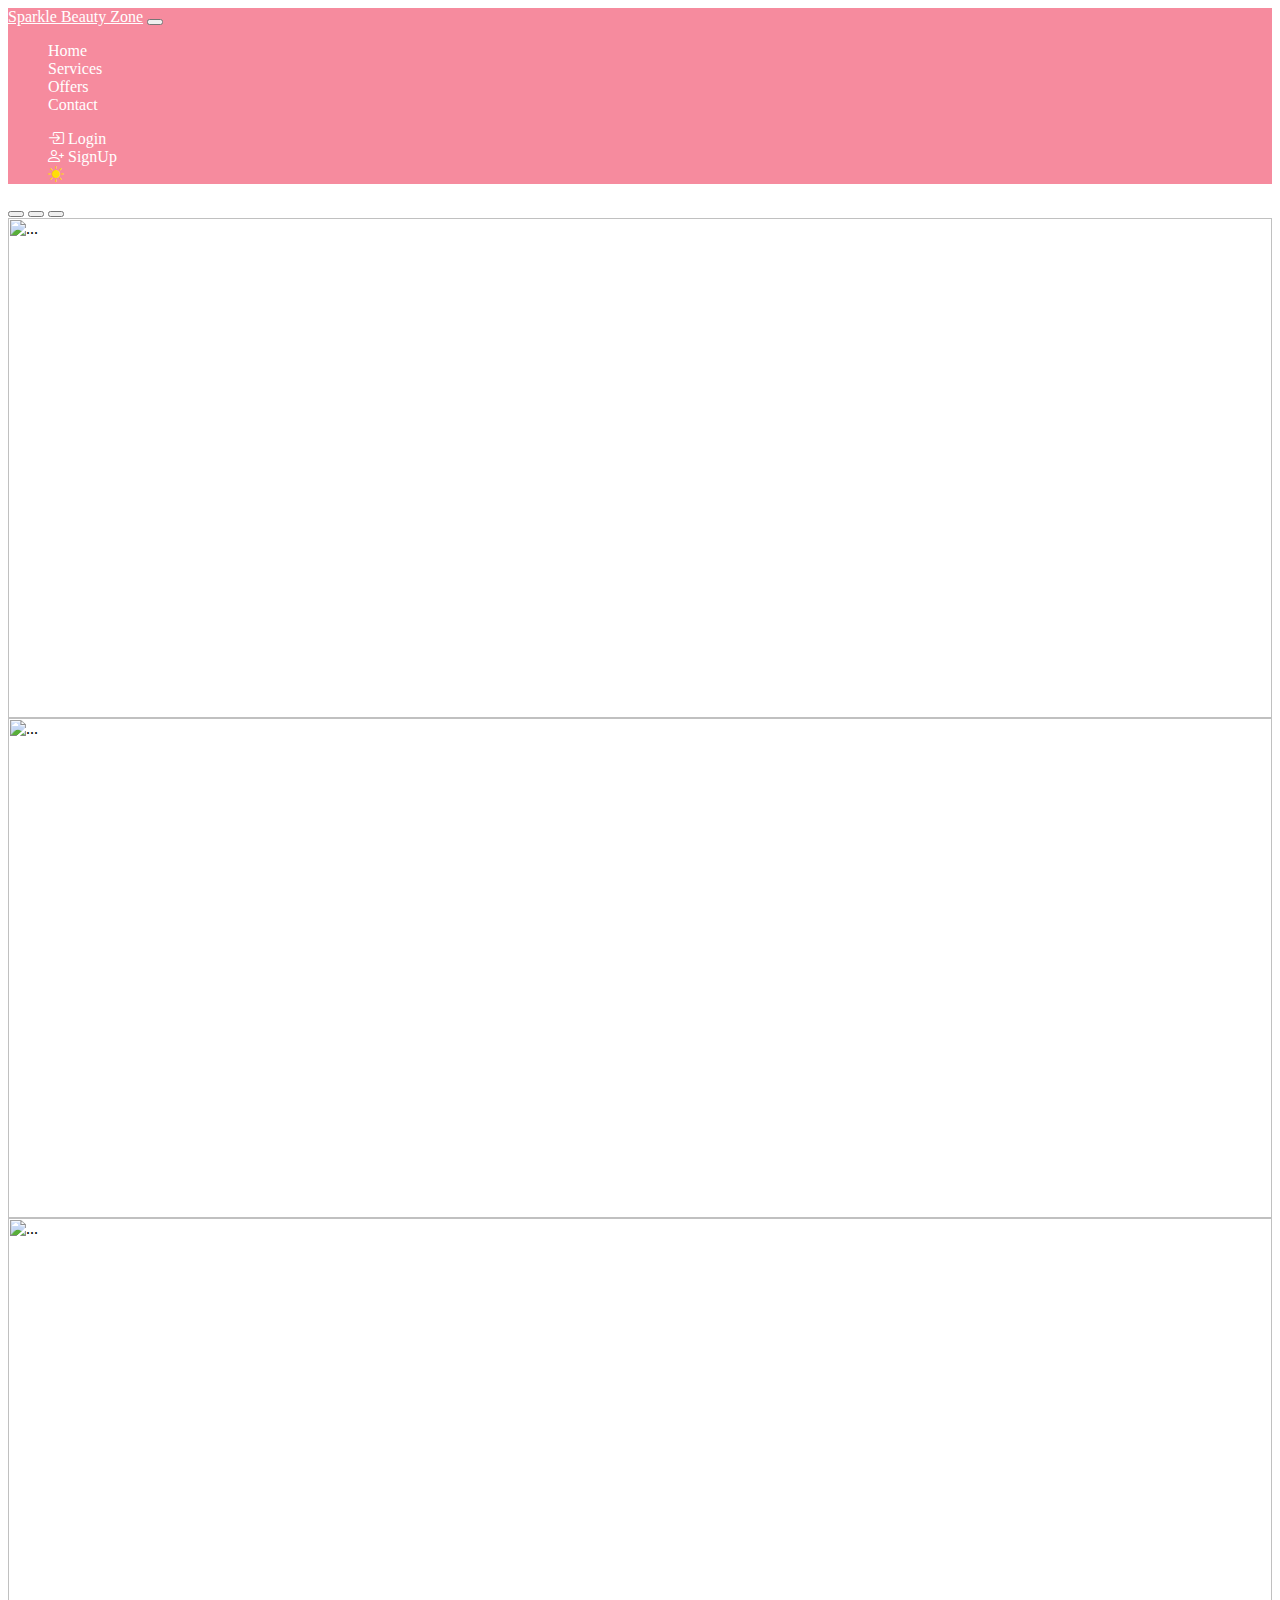
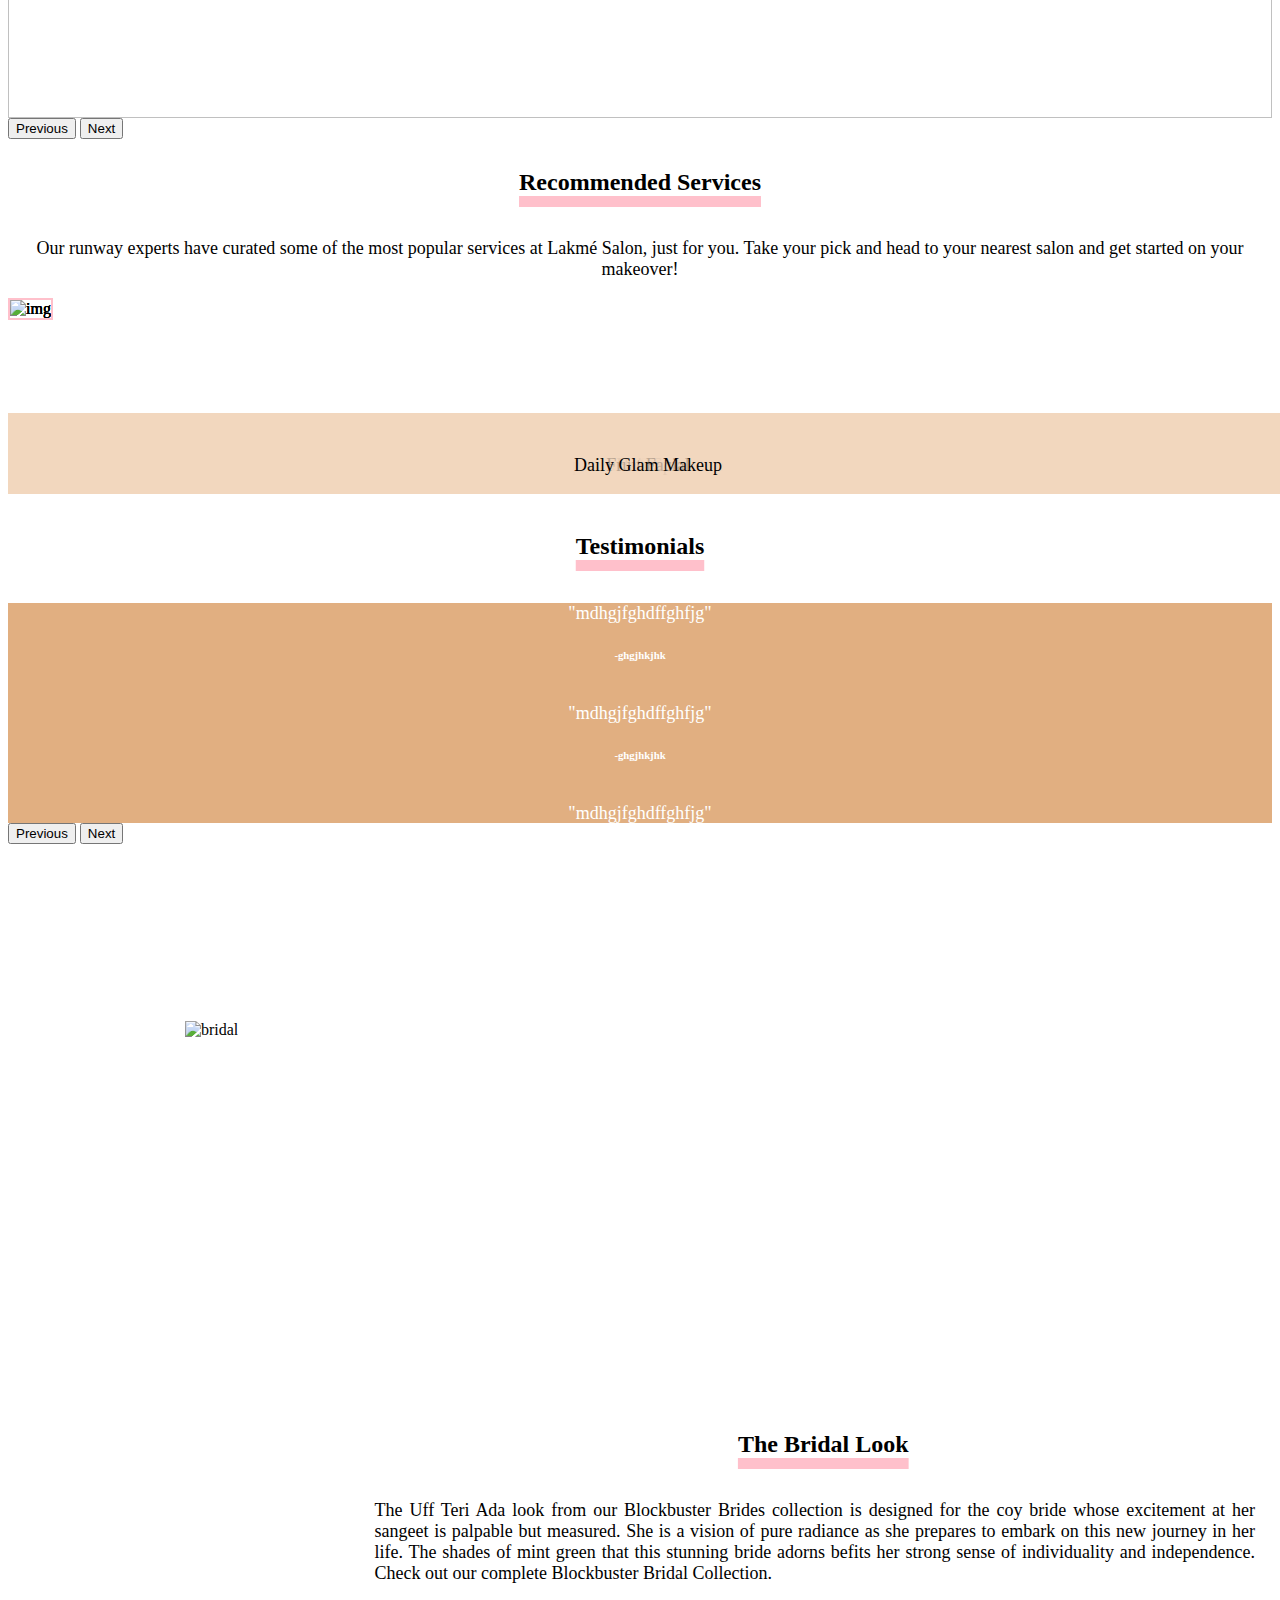
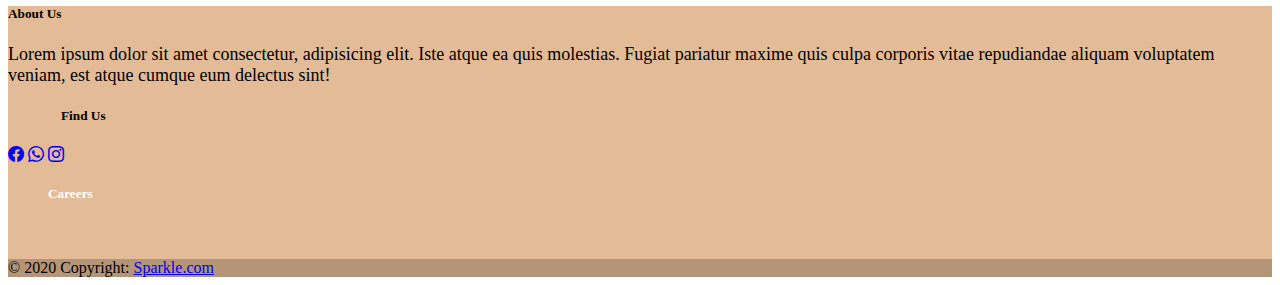
==== commit cd70ce05: "added the light dark mode" ====
--- a/Salon/index.html
+++ b/Salon/index.html
@@ -9,7 +9,8 @@
     </head>
     <body>
         <header>
-            <nav class="navbar navbar-expand-lg fixed-top">
+            <!-- <nav class="navbar navbar-expand-lg fixed-top"> -->
+              <nav class="navbar navbar-expand-lg">
                 <div class="container-fluid">
                   <a class="navbar-brand" href="#">Sparkle Beauty Zone</a>
                   <button class="navbar-toggler" type="button" data-bs-toggle="collapse" data-bs-target="#navbarSupportedContent" aria-controls="navbarSupportedContent" aria-expanded="false" aria-label="Toggle navigation">
@@ -35,7 +36,15 @@
                       <!-- <li>Book an appointment</li> -->
                     <li><a href="#"><i class="bi bi-box-arrow-in-right"></i> Login</a></li>
                     <li><a href="#"><i class="bi bi-person-plus"></i> SignUp</a></li>
-                    <li><button class="btn btn-outline-light btn-rounded mode" onclick="changeMode()">SwitchMode</button></li>
+                    <li><a onclick="darkmode()" id="Knop"> 
+                       <span class="sun-icon">
+                          <i class="bi bi-sun-fill" id="zon" style="color:#ffde08;"></i>
+                       </span>
+                        <span class="moon-icon">
+                          <i class="bi bi-moon-fill" id="maan" style="color:#0c3cfa;"></i>
+                       </span>
+                      </a></li>
+                    <!-- <li><button class="btn btn-outline-light btn-rounded mode" onclick="changeMode()">SwitchMode</button></li> -->
                   </ul>
                  </div>
                 </nav>
@@ -75,23 +84,23 @@
                 <div class="col-md-3">
                   <div class="card" >
                     <img src="https://i.ibb.co/WzwJF2c/img.jpg" alt="img"class="card-img-top r-serv"/>
-                    <div class="card-body r-servtext">
+                    <div class="card-body r-servtext  shadow p-3 mb-5 ">
                       <p class="card-text">pedicure & menicure</p>
                     </div>
                   </div>
                 </div> 
                 <div class="col-md-3">
-                  <div class="card" >
+                  <div class="card " >
                     <img src="https://i.ibb.co/WzwJF2c/img.jpg" alt="img"class="card-img-top r-serv"/>
-                    <div class="card-body r-servtext">
+                    <div class="card-body r-servtext shadow p-3 mb-5">
                       <p class="card-text">Hair Spa</p>
                     </div>
                   </div>
                 </div>
                 <div class="col-md-3">
-                  <div class="card" >
+                  <div class="card " >
                     <img src="https://i.ibb.co/WzwJF2c/img.jpg" alt="img" class="card-img-top r-serv"/>
-                    <div class="card-body r-servtext">
+                    <div class="card-body r-servtext  shadow p-3 mb-5">
                       <p class="card-text">Fruit Facial</p>
                     </div>
                   </div>
@@ -99,7 +108,7 @@
                 <div class="col-md-3">
                   <div class="card" >
                     <img src="https://i.ibb.co/WzwJF2c/img.jpg" alt="img" class="card-img-top r-serv" />
-                    <div class="card-body r-servtext">
+                    <div class="card-body r-servtext  shadow p-3 mb-5">
                       <p class="card-text">Daily Glam Makeup</p>
                     </div>
                   </div>
@@ -155,7 +164,7 @@
       </div>
       <section class="">
         <!-- Footer -->
-        <footer class="bg-secondary text-white">
+        <footer class="footer text-white">
           <!-- Grid container -->
           <div class="container p-4">
             <!--Grid row-->
--- a/Salon/index.css
+++ b/Salon/index.css
@@ -4,14 +4,56 @@
 .r-services{
     background-color: rgb(242, 215, 190);
 } */
-body{
+/* body{
     background-color: white;
     color:black;
 }
 .dark{
     background-color: black !important;
     color:white;
+} */
+/* .dark-mode button {
+    background: black;
+    color: white;
+  } */
+  
+  .dark-mode .sun-icon,
+  .moon-icon {
+    display: none;
+  }
+  
+  .dark-mode .moon-icon {
+    display: inline;
+  }
+
+  body{
+    background-color: white;
+    color:black;
+  }
+
+  .dark-mode{
+    background-color: black;
+    color:white;
+  }
+  ul li a {
+    list-style: none;
+    padding-right: 14px;
+    color:white;
+    text-decoration: none;
 }
+ul{
+    list-style: none;
+}
+  .navbar{
+      background-color: #f68b9e;
+      
+  }
+  .navbar-brand{
+      color:white;
+  }
+  .nav-link{
+      color:white;
+  }
 .item  {
     height: 500px !important;
     width:100%
@@ -19,26 +61,25 @@
 
 h2{
     text-align: center;
-    margin-top: 30px;      
+    margin-top: 30px; 
+    text-decoration: underline 11px solid pink;     
 }
 p{
     font-size: 18px;
-    text-align: center;  
+    text-align: center; 
+    margin-top: 42px; 
 }
 h6{
     text-align: center;
 }
-ul li{
-    list-style: none;
-    padding-right: 14px;
-}
+
 .mode{
     margin-left: -144px;
     position: absolute;
     margin-top: 36px;
 }
 .testimonial{
-    margin-top: 16%;
+    margin-top: 20%;
 }
 .card{
     background-color: #fff0;
@@ -46,19 +87,22 @@
 }
 .r-serv{
     position:absolute;
+    border:2px solid pink;
 }
+
 .r-servtext{
     width: 100%;
     text-align: center;
     position: absolute;
-    margin-top: 114px;
-    background-color:#efb7ef8c;
+    margin-top: 115px;
+    background-color: rgb(242, 215, 190,0.77);
+    /* background-color:#efb7ef8c; */
 }
 .sal-slider1{
     height:220px;
-    background-color: black;
+    background-color:#e1af81;
     color:white;
-    border-radius:10px;
+    margin-top: 43px;
 }
 .bridal{
     padding:14%;
@@ -71,6 +115,7 @@
 }
 .f-para{
     text-align: left;
+    margin-top: 5px;
 }
 .f-title{
    margin-left:53px;
@@ -79,8 +124,11 @@
     text-align: justify;
     padding-right: 17px;
 }
+.footer{
+    background-color:rgb(227, 187, 150) ;
+}
 .s-item{
-    margin-top: 80px;
+    margin-top: 39px;
 }
 .b-info > img{
     height: 290px;
